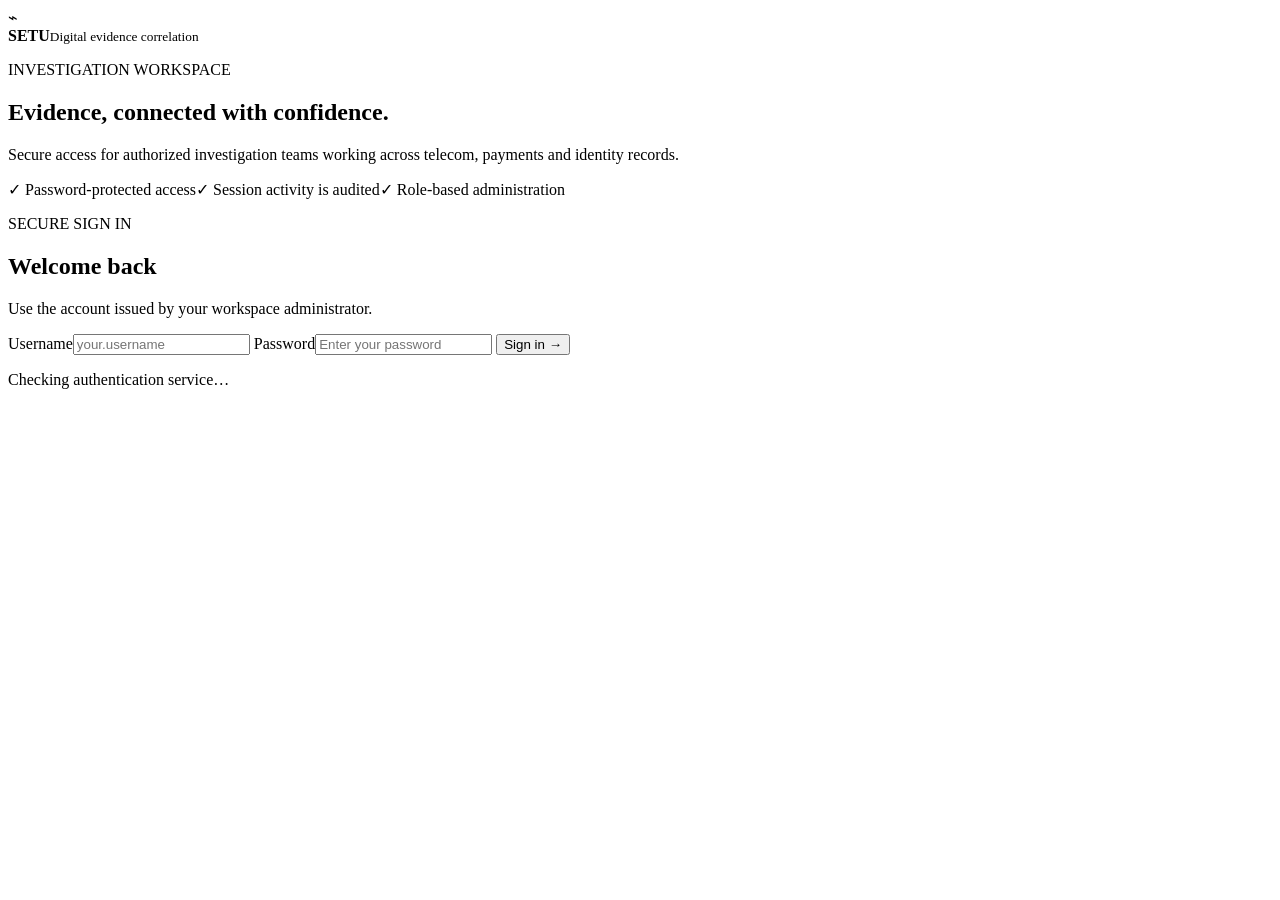
==== webapp/static/login.html @ 00980c01 "Update project changes" ====
<!doctype html>
<html lang="en">
<head>
  <meta charset="utf-8">
  <meta name="viewport" content="width=device-width, initial-scale=1">
  <title>Sign in · SETU</title>
  <link rel="preconnect" href="https://fonts.googleapis.com">
  <link rel="preconnect" href="https://fonts.gstatic.com" crossorigin>
  <link href="https://fonts.googleapis.com/css2?family=DM+Mono:wght@400;500&family=Manrope:wght@400;500;600;700;800&display=swap" rel="stylesheet">
  <link rel="stylesheet" href="/static/styles.css">
</head>
<body class="login-page">
  <main class="login-shell">
    <section class="login-intro">
      <div class="brand"><span class="bridge">⌁</span><div><strong>SETU</strong><small>Digital evidence correlation</small></div></div>
      <p class="eyebrow">INVESTIGATION WORKSPACE</p>
      <h1>Evidence, connected with confidence.</h1>
      <p>Secure access for authorized investigation teams working across telecom, payments and identity records.</p>
      <div class="login-assurances"><span>✓ Password-protected access</span><span>✓ Session activity is audited</span><span>✓ Role-based administration</span></div>
    </section>
    <section class="auth-card" aria-live="polite">
      <p class="eyebrow">SECURE SIGN IN</p>
      <h2>Welcome back</h2>
      <p class="hint">Use the account issued by your workspace administrator.</p>
      <form id="login-form" class="auth-form">
        <label>Username<input name="username" required autocomplete="username" pattern="[A-Za-z0-9_.-]{3,50}" placeholder="your.username"></label>
        <label>Password<input name="password" type="password" required autocomplete="current-password" minlength="12" placeholder="Enter your password"></label>
        <button class="primary" type="submit">Sign in <span>→</span></button>
      </form>
      <form id="password-reset-form" class="auth-form" hidden>
        <label>Current temporary password<input name="current_password" type="password" required autocomplete="current-password" minlength="12"></label>
        <label>New password<input name="new_password" type="password" required autocomplete="new-password" minlength="12" placeholder="At least 12 characters"></label>
        <button class="primary" type="submit">Set new password <span>→</span></button>
      </form>
      <p id="auth-message" class="auth-message"></p>
      <p id="auth-service-state" class="auth-service-state">Checking authentication service…</p>
    </section>
  </main>
  <script src="/static/login.js"></script>
</body>
</html>
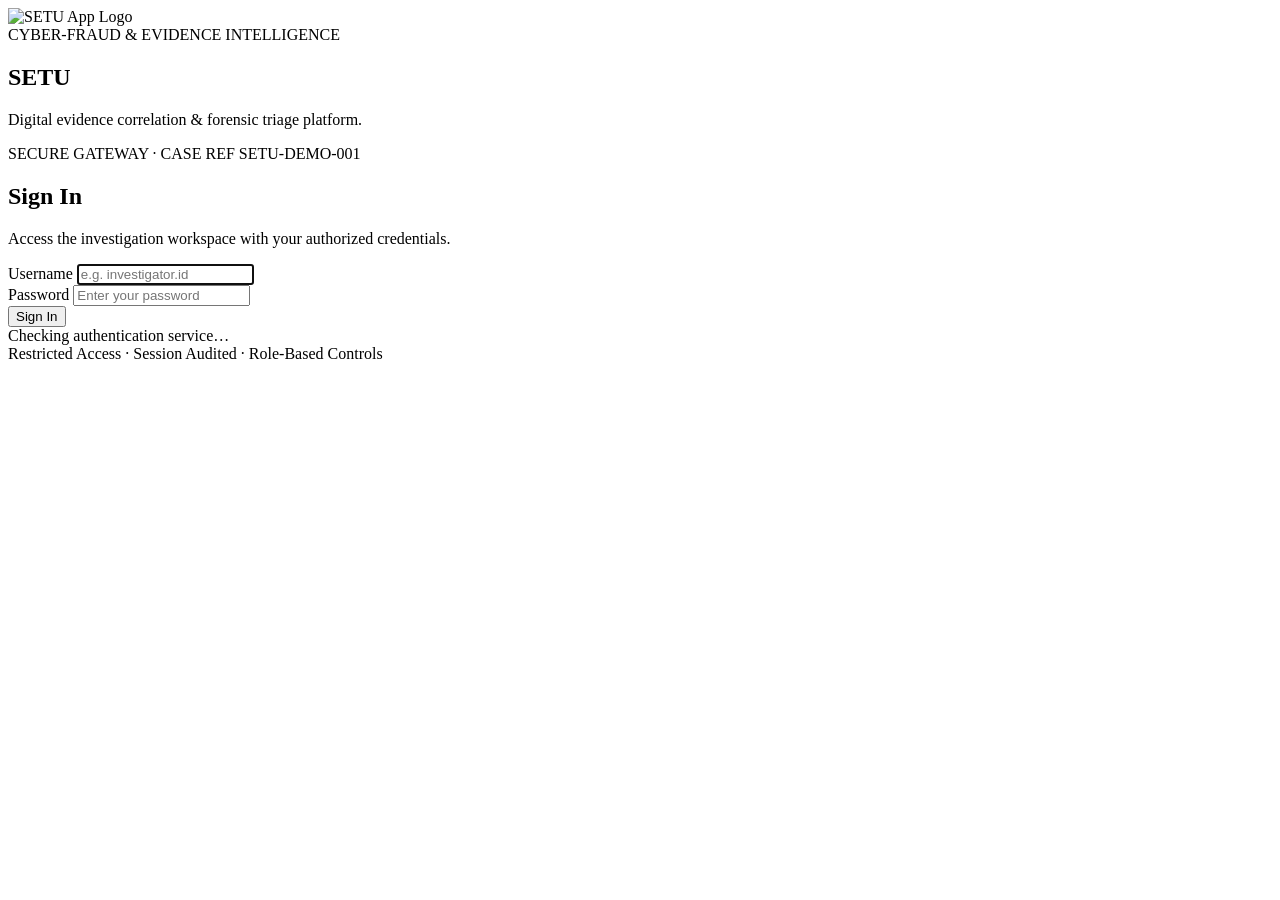
==== commit d919366b: "Changes in UI" ====
--- a/webapp/static/login.html
+++ b/webapp/static/login.html
@@ -3,39 +3,133 @@
 <head>
   <meta charset="utf-8">
   <meta name="viewport" content="width=device-width, initial-scale=1">
-  <title>Sign in · SETU</title>
+  <title>Sign In · SETU Investigation Workspace</title>
+  <link rel="icon" type="image/png" href="/static/favicon.png">
   <link rel="preconnect" href="https://fonts.googleapis.com">
   <link rel="preconnect" href="https://fonts.gstatic.com" crossorigin>
   <link href="https://fonts.googleapis.com/css2?family=DM+Mono:wght@400;500&family=Manrope:wght@400;500;600;700;800&display=swap" rel="stylesheet">
-  <link rel="stylesheet" href="/static/styles.css">
+  <link rel="stylesheet" href="/static/styles.css?v=20260915-5">
 </head>
 <body class="login-page">
-  <main class="login-shell">
-    <section class="login-intro">
-      <div class="brand"><span class="bridge">⌁</span><div><strong>SETU</strong><small>Digital evidence correlation</small></div></div>
-      <p class="eyebrow">INVESTIGATION WORKSPACE</p>
-      <h1>Evidence, connected with confidence.</h1>
-      <p>Secure access for authorized investigation teams working across telecom, payments and identity records.</p>
-      <div class="login-assurances"><span>✓ Password-protected access</span><span>✓ Session activity is audited</span><span>✓ Role-based administration</span></div>
+
+  <main class="login-layout">
+
+    <!-- Left Column: Big Logo Showcase & Tagline -->
+    <section class="login-brand-panel">
+      <div class="login-brand-showcase">
+        <img
+          src="/static/setu-logo.png"
+          alt="SETU App Logo"
+          class="login-hero-logo"
+          width="120"
+          height="120"
+        >
+
+        <div class="login-brand-meta">
+          <span class="eyebrow">CYBER-FRAUD &amp; EVIDENCE INTELLIGENCE</span>
+          <h1 class="login-brand-title">SETU</h1>
+          <p class="login-tagline">Digital evidence correlation &amp; forensic triage platform.</p>
+        </div>
+
+        <div class="login-brand-badge">
+          <span class="pulse"></span>
+          <span>SECURE GATEWAY · CASE REF SETU-DEMO-001</span>
+        </div>
+      </div>
     </section>
-    <section class="auth-card" aria-live="polite">
-      <p class="eyebrow">SECURE SIGN IN</p>
-      <h2>Welcome back</h2>
-      <p class="hint">Use the account issued by your workspace administrator.</p>
-      <form id="login-form" class="auth-form">
-        <label>Username<input name="username" required autocomplete="username" pattern="[A-Za-z0-9_.-]{3,50}" placeholder="your.username"></label>
-        <label>Password<input name="password" type="password" required autocomplete="current-password" minlength="12" placeholder="Enter your password"></label>
-        <button class="primary" type="submit">Sign in <span>→</span></button>
-      </form>
-      <form id="password-reset-form" class="auth-form" hidden>
-        <label>Current temporary password<input name="current_password" type="password" required autocomplete="current-password" minlength="12"></label>
-        <label>New password<input name="new_password" type="password" required autocomplete="new-password" minlength="12" placeholder="At least 12 characters"></label>
-        <button class="primary" type="submit">Set new password <span>→</span></button>
-      </form>
-      <p id="auth-message" class="auth-message"></p>
-      <p id="auth-service-state" class="auth-service-state">Checking authentication service…</p>
+
+    <!-- Right Column: Authentication Card -->
+    <section class="login-card-panel">
+      <div class="login-card" aria-live="polite">
+
+        <div class="login-card-header">
+          <h2>Sign In</h2>
+          <p>Access the investigation workspace with your authorized credentials.</p>
+        </div>
+
+        <form id="login-form" class="auth-form">
+          <div class="form-group">
+            <label for="username">Username</label>
+            <input
+              id="username"
+              name="username"
+              type="text"
+              required
+              autocomplete="username"
+              pattern="[A-Za-z0-9_.-]{3,50}"
+              placeholder="e.g. investigator.id"
+              spellcheck="false"
+              autofocus
+            >
+          </div>
+
+          <div class="form-group">
+            <label for="password">Password</label>
+            <input
+              id="password"
+              name="password"
+              type="password"
+              required
+              autocomplete="current-password"
+              minlength="12"
+              placeholder="Enter your password"
+            >
+          </div>
+
+          <button class="primary login-submit" type="submit">
+            Sign In
+          </button>
+        </form>
+
+        <form id="password-reset-form" class="auth-form" hidden>
+          <div class="form-group">
+            <label for="current_password">Current Temporary Password</label>
+            <input
+              id="current_password"
+              name="current_password"
+              type="password"
+              required
+              autocomplete="current-password"
+              minlength="12"
+            >
+          </div>
+
+          <div class="form-group">
+            <label for="new_password">New Password</label>
+            <input
+              id="new_password"
+              name="new_password"
+              type="password"
+              required
+              autocomplete="new-password"
+              minlength="12"
+              placeholder="At least 12 characters"
+            >
+          </div>
+
+          <button class="primary login-submit" type="submit">
+            Set New Password
+          </button>
+        </form>
+
+        <div id="auth-message" class="auth-message" role="alert"></div>
+
+        <footer class="login-footer">
+          <div id="auth-service-state" class="auth-service-state">Checking authentication service…</div>
+          <div class="login-security-notice">
+            <span>Restricted Access</span>
+            <span>·</span>
+            <span>Session Audited</span>
+            <span>·</span>
+            <span>Role-Based Controls</span>
+          </div>
+        </footer>
+
+      </div>
     </section>
+
   </main>
+
   <script src="/static/login.js"></script>
 </body>
 </html>
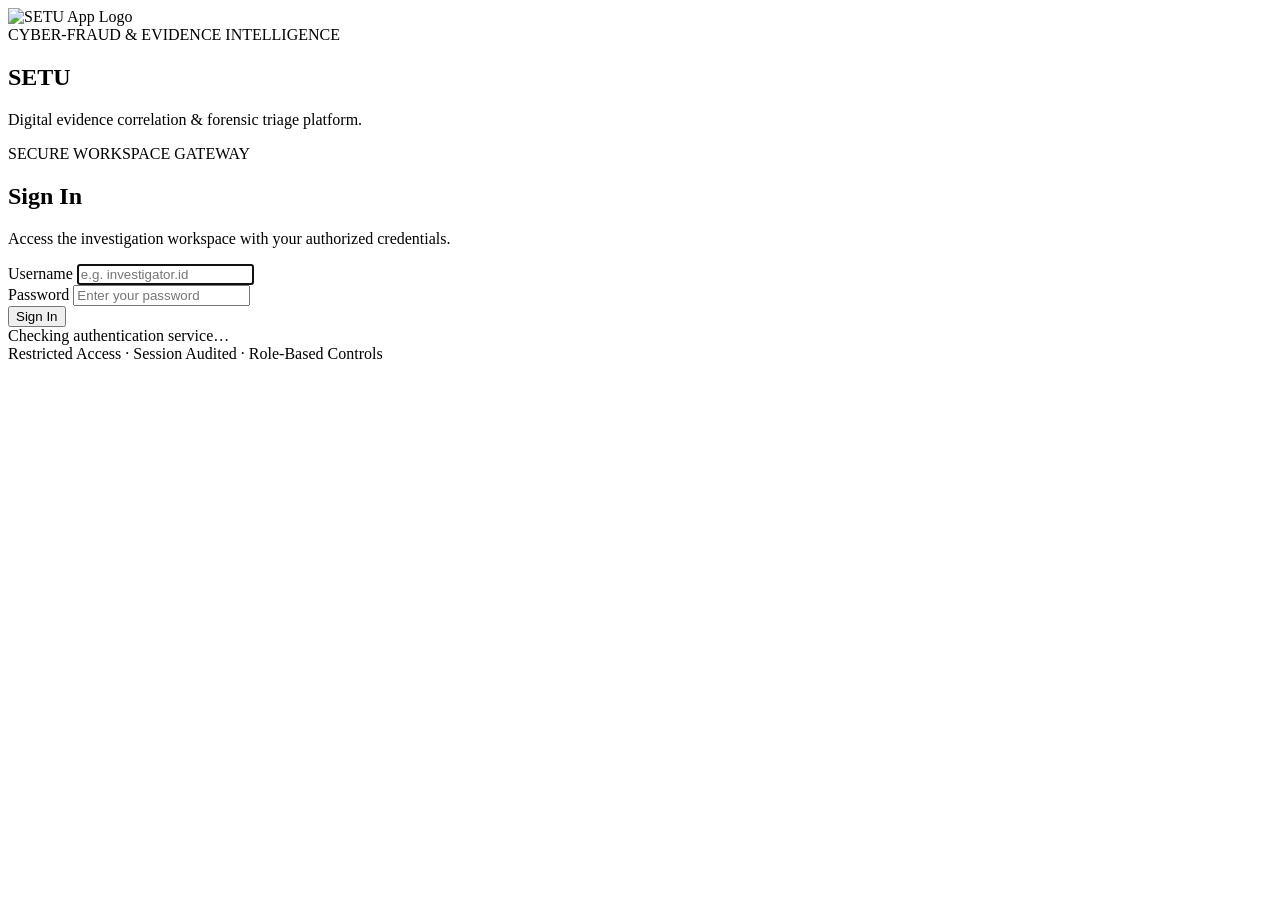
==== commit 0c04f2d0: "feat: configure Vercel deployment with serverless entrypoint" ====
--- a/webapp/static/login.html
+++ b/webapp/static/login.html
@@ -8,7 +8,7 @@
   <link rel="preconnect" href="https://fonts.googleapis.com">
   <link rel="preconnect" href="https://fonts.gstatic.com" crossorigin>
   <link href="https://fonts.googleapis.com/css2?family=DM+Mono:wght@400;500&family=Manrope:wght@400;500;600;700;800&display=swap" rel="stylesheet">
-  <link rel="stylesheet" href="/static/styles.css?v=20260915-5">
+  <link rel="stylesheet" href="/static/styles.css?v=20260915-6">
 </head>
 <body class="login-page">
 
@@ -21,8 +21,8 @@
           src="/static/setu-logo.png"
           alt="SETU App Logo"
           class="login-hero-logo"
-          width="120"
-          height="120"
+          width="180"
+          height="180"
         >
 
         <div class="login-brand-meta">
@@ -33,7 +33,7 @@
 
         <div class="login-brand-badge">
           <span class="pulse"></span>
-          <span>SECURE GATEWAY · CASE REF SETU-DEMO-001</span>
+          <span>SECURE WORKSPACE GATEWAY</span>
         </div>
       </div>
     </section>
